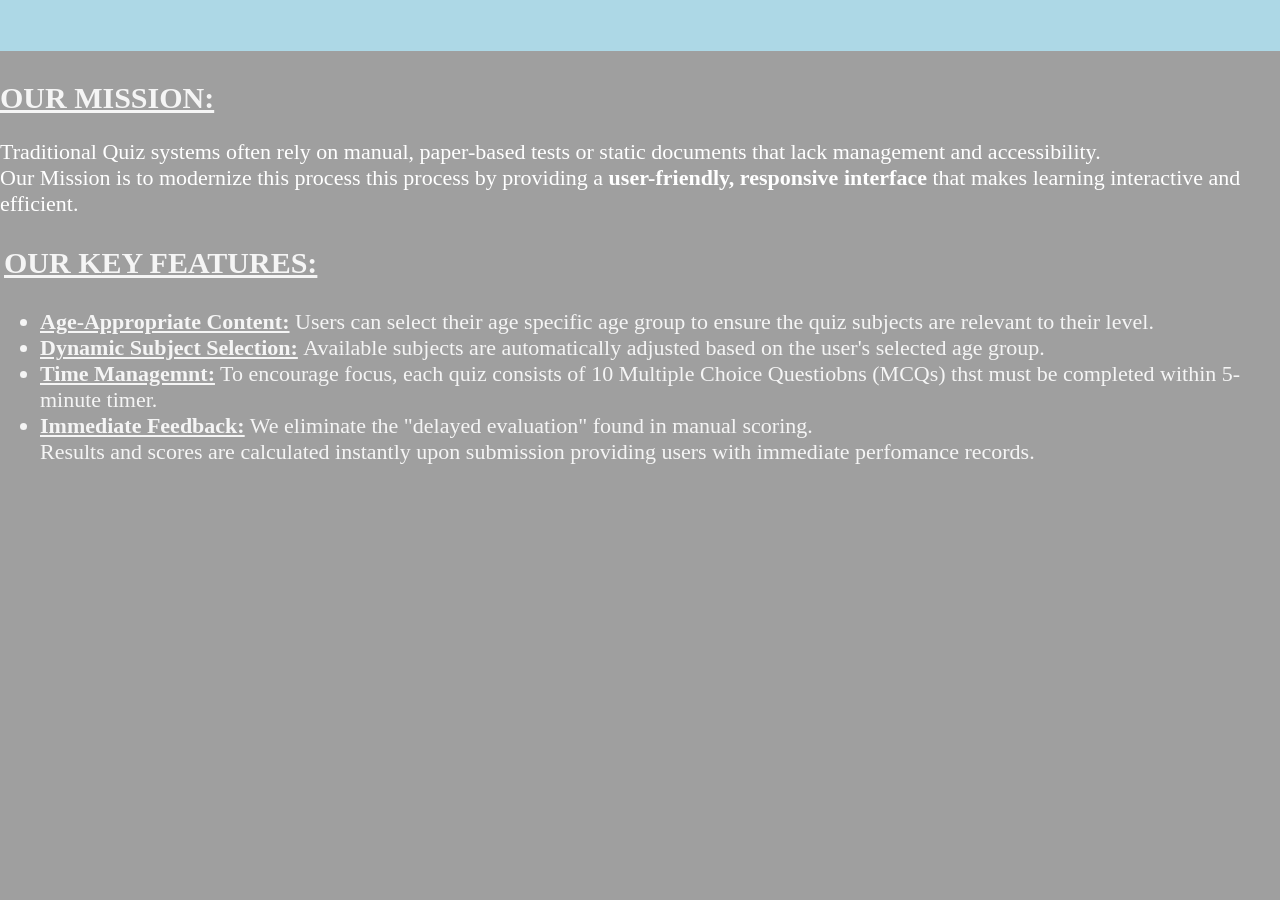
==== about.html @ 49beb96d "Add files via upload "Initial upload of quiz project files."" ====
<!DOCTYPE html>
<html lang="en">
<head>
    <meta charset="UTF-8">
    <meta name="viewport" content="width=device-width, initial-scale=1.0">
    <title>About Quiz</title>
</head><style>
   body {
    margin: 0;
    padding: 0;
    height: 100vh;
    width: 100%;
    color: white;
    display: flex;
    flex-direction: column;
    justify-content:space-between;
    position: relative; /* Required for the blur layer */
    overflow: hidden;
}

/* This creates the blurred background layer */
body::before {
    content: "";
    position: fixed; /* Keeps it in place while scrolling */
    top: 0;
    left: 0;
    width: 100%;
    height: 100%;
    background-image: url('https://static.vecteezy.com/system/resources/thumbnails/043/732/088/small_2x/question-mark-particle-appear-slow-float-and-faded-with-bubbles-on-the-dark-blue-background-free-video.jpg');
    background-size: cover;
    background-position: center;
    background-attachment: fixed;
    filter: blur(8px);
    background-color: rgba(65, 64, 64, 0.5); 
    background-blend-mode: darken;
    z-index: -1; 
    transform: scale(1.1);
}
 div{
    height:50px;
    width:100%;
    padding-bottom:0.5px;  
 }
 p{
    color:white;
    text-align: left;
    font-size:18px;
    font-family:cursive;
 }
 .about div{
    display:flex;
    flex-direction: column;
    min-height: 100%;


 }
</style>
<body><div style="background-color: lightblue; text-align: center; font: weight 500px;; color:black"> 

<div class="about"><marquee> <h1 style="font-family:Georgia, 'Times New Roman', Times, serif; letter-spacing: 3px; color:navy; text-align: center; padding-bottom:5px;"> Making Knowledge Accessible & Fun </h1></marquee></div>
<h2 style="text-align: left; color:whitesmoke; font-size: 30px; margin-top:30px;"><U>OUR MISSION:</U></h2>
<p style="font-size: 22px; font-family:Georgia, 'Times New Roman', Times, serif ;"> Traditional Quiz systems often rely on manual, paper-based tests or static documents that lack management and accessibility.<br> Our Mission is to modernize this process this process by providing a <b>user-friendly, responsive interface</b> that makes learning interactive and efficient.</p>
<h2 style="text-align: left; color:whitesmoke; font-size: 30px; padding:4px;"><U>OUR KEY FEATURES:</U></h2>
<P style="text-align: left; color:whitesmoke; font-size: 22px; line-height: 4px;"> <ul style="text-align: left; color:whitesmoke; font-size: 22px; font-family: Georgia, 'Times New Roman', Times, serif;"> <li><b> <u>Age-Appropriate Content:</u></b> Users can select their age specific age group to ensure the quiz subjects are relevant to their level.</li>
<li> <b><u> Dynamic Subject Selection:</u> </b>  Available subjects are automatically adjusted based on the user's selected age group.</li>
<li> <b><u>Time Managemnt:</u></b>  To encourage focus, each quiz consists of 10 Multiple Choice Questiobns (MCQs) thst must be completed within 5-minute timer.</li>
<li> <b><u>Immediate Feedback:</u></b>  We eliminate the "delayed evaluation" found in manual scoring. <br>Results and scores are calculated instantly upon submission providing users with immediate perfomance records.</li></ul></P>
</body>
</html>
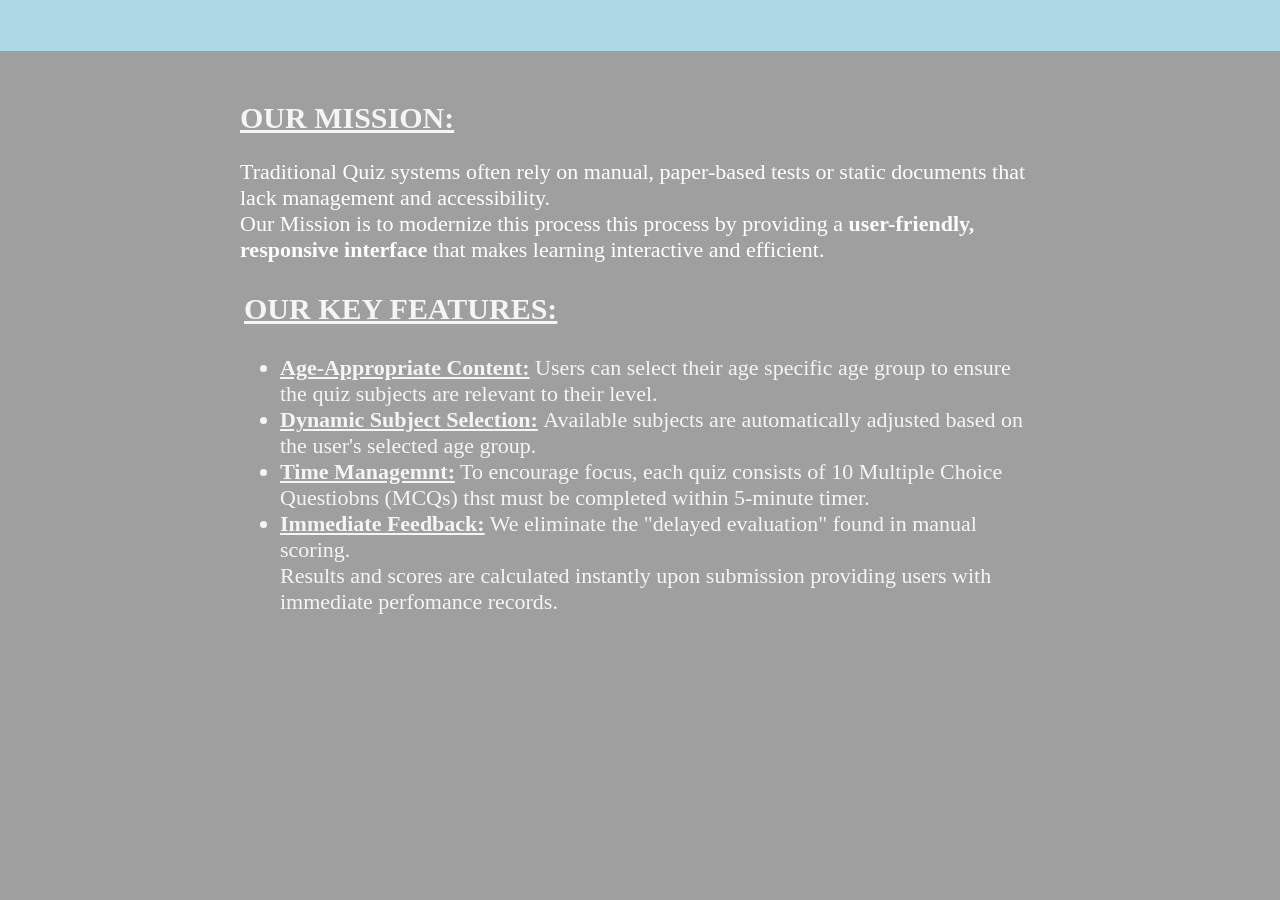
==== commit 3e626e5c: "Update about.html" ====
--- a/about.html
+++ b/about.html
@@ -8,14 +8,26 @@
    body {
     margin: 0;
     padding: 0;
-    height: 100vh;
+    min-height: 100vh;
     width: 100%;
     color: white;
     display: flex;
     flex-direction: column;
+    overflow-x: hidden; 
+    overflow-y: auto;
     justify-content:space-between;
     position: relative; /* Required for the blur layer */
     overflow: hidden;
+    background-size: cover;
+    background-position: center;
+    background-attachment: fixed;
+}
+    .content-wrapper {
+    width: 90%; 
+    max-width: 800px; 
+    margin: 0 auto;
+    padding: 20px;
+    text-align: center;
 }
 
 /* This creates the blurred background layer */
@@ -56,7 +68,7 @@
  }
 </style>
 <body><div style="background-color: lightblue; text-align: center; font: weight 500px;; color:black"> 
-
+<div class="content-wrapper">
 <div class="about"><marquee> <h1 style="font-family:Georgia, 'Times New Roman', Times, serif; letter-spacing: 3px; color:navy; text-align: center; padding-bottom:5px;"> Making Knowledge Accessible & Fun </h1></marquee></div>
 <h2 style="text-align: left; color:whitesmoke; font-size: 30px; margin-top:30px;"><U>OUR MISSION:</U></h2>
 <p style="font-size: 22px; font-family:Georgia, 'Times New Roman', Times, serif ;"> Traditional Quiz systems often rely on manual, paper-based tests or static documents that lack management and accessibility.<br> Our Mission is to modernize this process this process by providing a <b>user-friendly, responsive interface</b> that makes learning interactive and efficient.</p>
@@ -65,5 +77,5 @@
 <li> <b><u> Dynamic Subject Selection:</u> </b>  Available subjects are automatically adjusted based on the user's selected age group.</li>
 <li> <b><u>Time Managemnt:</u></b>  To encourage focus, each quiz consists of 10 Multiple Choice Questiobns (MCQs) thst must be completed within 5-minute timer.</li>
 <li> <b><u>Immediate Feedback:</u></b>  We eliminate the "delayed evaluation" found in manual scoring. <br>Results and scores are calculated instantly upon submission providing users with immediate perfomance records.</li></ul></P>
-</body>
-</html>+</div><div></body>
+</html>
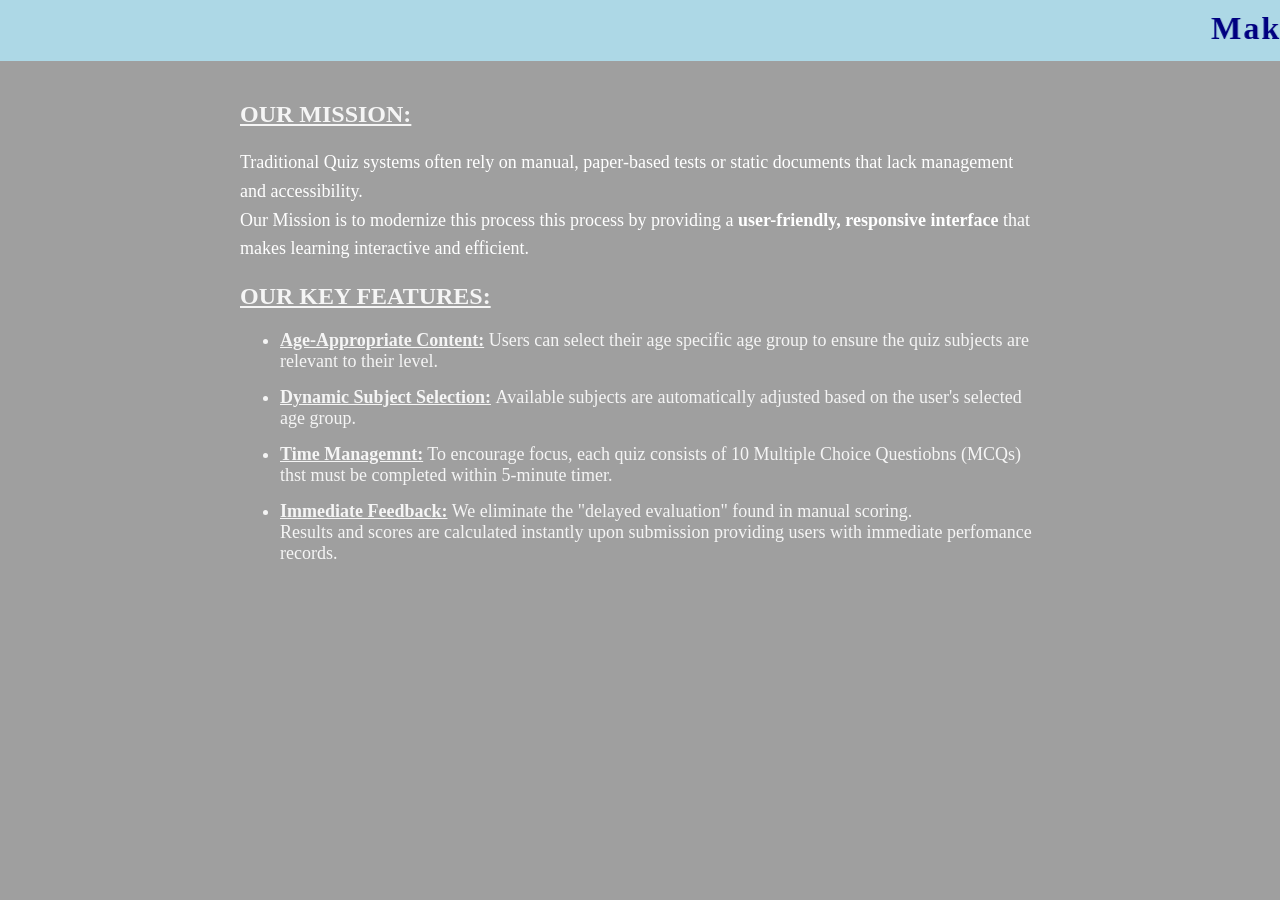
==== commit 1a186da5: "about.html" ====
--- a/about.html
+++ b/about.html
@@ -15,9 +15,6 @@
     flex-direction: column;
     overflow-x: hidden; 
     overflow-y: auto;
-    justify-content:space-between;
-    position: relative; /* Required for the blur layer */
-    overflow: hidden;
     background-size: cover;
     background-position: center;
     background-attachment: fixed;
@@ -27,7 +24,6 @@
     max-width: 800px; 
     margin: 0 auto;
     padding: 20px;
-    text-align: center;
 }
 
 /* This creates the blurred background layer */
@@ -48,34 +44,41 @@
     z-index: -1; 
     transform: scale(1.1);
 }
- div{
-    height:50px;
-    width:100%;
-    padding-bottom:0.5px;  
- }
+.header-box {
+    background-color: lightblue;
+    text-align: center;
+    color: black;
+    padding: 10px;
+    width: 100%;
+}
  p{
     color:white;
     text-align: left;
     font-size:18px;
-    font-family:cursive;
+    font-family: Georgia, serif;
+    line-height: 1.6;
  }
- .about div{
-    display:flex;
-    flex-direction: column;
-    min-height: 100%;
+h2 {
+ font-size: 24px; /* Slightly smaller for mobile screens */
+ margin-top: 20px;
+}
 
-
- }
+ul li {
+    margin-bottom: 15px; /* Adds space between list items */
+}
 </style>
-<body><div style="background-color: lightblue; text-align: center; font: weight 500px;; color:black"> 
+<body>
+<div class="header-box"> <marquee> <h1 style="font-family:Georgia; letter-spacing: 2px; color:navy; margin:0;">
+Making Knowledge Accessible & Fun</h1></marquee>
+</div>
 <div class="content-wrapper">
-<div class="about"><marquee> <h1 style="font-family:Georgia, 'Times New Roman', Times, serif; letter-spacing: 3px; color:navy; text-align: center; padding-bottom:5px;"> Making Knowledge Accessible & Fun </h1></marquee></div>
-<h2 style="text-align: left; color:whitesmoke; font-size: 30px; margin-top:30px;"><U>OUR MISSION:</U></h2>
-<p style="font-size: 22px; font-family:Georgia, 'Times New Roman', Times, serif ;"> Traditional Quiz systems often rely on manual, paper-based tests or static documents that lack management and accessibility.<br> Our Mission is to modernize this process this process by providing a <b>user-friendly, responsive interface</b> that makes learning interactive and efficient.</p>
-<h2 style="text-align: left; color:whitesmoke; font-size: 30px; padding:4px;"><U>OUR KEY FEATURES:</U></h2>
-<P style="text-align: left; color:whitesmoke; font-size: 22px; line-height: 4px;"> <ul style="text-align: left; color:whitesmoke; font-size: 22px; font-family: Georgia, 'Times New Roman', Times, serif;"> <li><b> <u>Age-Appropriate Content:</u></b> Users can select their age specific age group to ensure the quiz subjects are relevant to their level.</li>
+<h2 style="text-align: left; color:whitesmoke;"><U>OUR MISSION:</U></h2>
+<p> Traditional Quiz systems often rely on manual, paper-based tests or static documents that lack management and accessibility.<br> Our Mission is to modernize this process this process by providing a <b>user-friendly, responsive interface</b> that makes learning interactive and efficient.</p>
+<h2 style="color:whitesmoke"><U>OUR KEY FEATURES:</U></h2>
+<ul style="color:whitesmoke; font-size: 18px; font-family: Georgia; text-align: left;">
+<li><b> <u>Age-Appropriate Content:</u></b> Users can select their age specific age group to ensure the quiz subjects are relevant to their level.</li>
 <li> <b><u> Dynamic Subject Selection:</u> </b>  Available subjects are automatically adjusted based on the user's selected age group.</li>
 <li> <b><u>Time Managemnt:</u></b>  To encourage focus, each quiz consists of 10 Multiple Choice Questiobns (MCQs) thst must be completed within 5-minute timer.</li>
-<li> <b><u>Immediate Feedback:</u></b>  We eliminate the "delayed evaluation" found in manual scoring. <br>Results and scores are calculated instantly upon submission providing users with immediate perfomance records.</li></ul></P>
-</div><div></body>
+<li> <b><u>Immediate Feedback:</u></b>  We eliminate the "delayed evaluation" found in manual scoring. <br>Results and scores are calculated instantly upon submission providing users with immediate perfomance records.</li></ul>
+</div></body>
 </html>
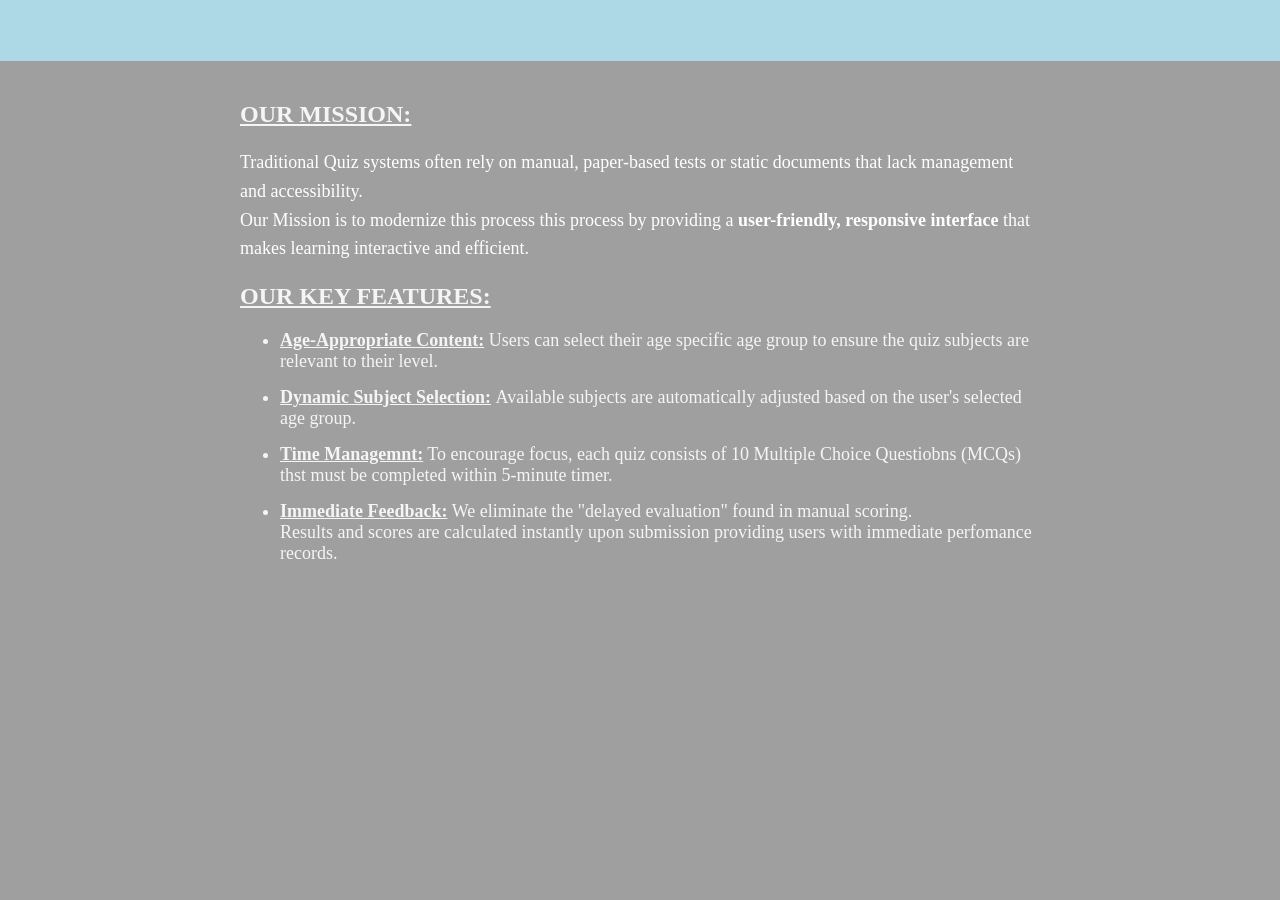
==== commit 1eb1323f: "about.html" ====
--- a/about.html
+++ b/about.html
@@ -26,10 +26,10 @@
     padding: 20px;
 }
 
-/* This creates the blurred background layer */
+
 body::before {
     content: "";
-    position: fixed; /* Keeps it in place while scrolling */
+    position: fixed;
     top: 0;
     left: 0;
     width: 100%;
@@ -59,16 +59,16 @@
     line-height: 1.6;
  }
 h2 {
- font-size: 24px; /* Slightly smaller for mobile screens */
+ font-size: 24px;
  margin-top: 20px;
 }
 
 ul li {
-    margin-bottom: 15px; /* Adds space between list items */
+    margin-bottom: 15px; 
 }
 </style>
 <body>
-<div class="header-box"> <marquee> <h1 style="font-family:Georgia; letter-spacing: 2px; color:navy; margin:0;">
+<div class="header-box"> <marquee> <h1 style="font-family:Georgia; letter-spacing: 2px; color:navy; margin:0; text-align:center">
 Making Knowledge Accessible & Fun</h1></marquee>
 </div>
 <div class="content-wrapper">
